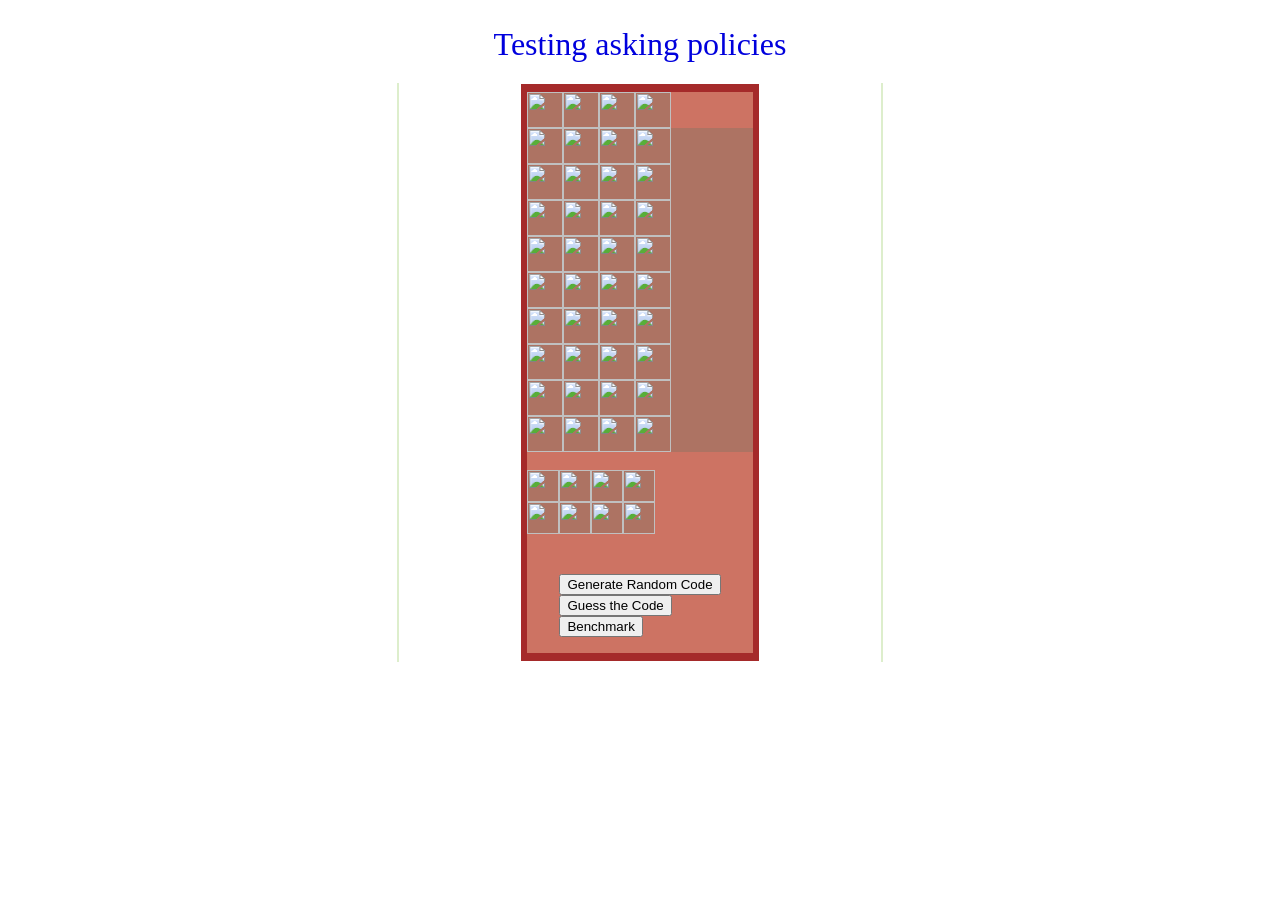
==== MasterMind/index.html @ eec2a6f5 "Create index.html" ====
<!DOCTYPE html PUBLIC "-//W3C//DTD HTML 4.01 Transitional//EN">
<HTML>
   <HEAD>
      <TITLE>Play Mastermind Game Online</TITLE>
      <meta content="text/html; charset=utf-8" http-equiv="content-type">
      <link rel="stylesheet" type="text/css" href="css/default.css">
      <link rel="stylesheet" type="text/css" href="css/mm.css">
      <script src="http://ajax.cdnjs.com/ajax/libs/json2/20110223/json2.js"></script>
      <script src="helper.js"></script>

      <script type="text/javascript">


      ibull = new Image();  
      ibull.src = "images/bull.gif";

      icow = new Image();  
      icow.src = "images/cow.gif";

      var results = [];
      var meaning = [0,0,0,0];
      var bestGuest = [0,0,0,0];
      var num_bulls = 0;
      var num_cows = 0;
      var currentRow = 9;
      var tmp = 0;
      var source;
      var destination;
      var copy;
      var entropy = [];
      var tries = [];

      window.onload = function () {
        source = document.getElementById('main_table');
        destination = document.getElementById('main_table');
        copy = source.cloneNode(true);
        copy.setAttribute('id', 'main_table');
        
      };
      


      function initGame(){
        currentRow = 9;
        destination.innerHTML = copy.innerHTML;
        init_meaning();
        init_hypothesis();
        remainingHypothesis = hypothesis;
        
      }

      function solve() {
      initGame();
      var j = 1;
      var k = 1;
        for(var i = 0; i < 200; i++) {

          while(proceed(true) == 0) {
            j++;
            k++;
            console.log(j);
          }
          tries.push(k);
          k = 0;
          initGame();
        }

        console.log("To solve the game 100 times, it took : " + j + "guesses");
        console.log("With an average of " + computeAverage(tries));
        console.log("A variance of : " + computeVariance(tries, computeAverage(tries)));
        console.log("Queries have : " + computeAverage(entropy) + " entropy on average.");
        console.log("And a variance of : " + computeVariance(entropy, computeAverage(entropy)));
        //console.log(tries);
      }


      function proceed(noDisplay) {

        bestGuest = guessLessEntropy(remainingHypothesis);

        tmp = submitHypothesis(noDisplay);
        console.log('tmp : ' + tmp);
        

        num_bulls = Math.floor(tmp/10);
        num_cows = tmp % 10;
        if(!noDisplay) {PutBullsAndCows()};

        currentRow--;
        remainingHypothesis = getPartition(bestGuest, remainingHypothesis)[tmp];
        if(tmp == 40) return 1;
        return 0;
      }


      function guessRandom(remainingHypothesis) {
        var rand = Math.floor(Math.random() * remainingHypothesis.length);
        var tmp_entropy = getEntropy(getPartition(remainingHypothesis[rand],remainingHypothesis));
        entropy.push(tmp_entropy);
        return remainingHypothesis[rand];
      }



      function submitHypothesis(noDisplay) {

          var tmp_bulls = 0;
          var tmp_cows = 0;
        
          var tmp_query = [];
          var tmp_sample = [];

          for(var i = 0; i < 4; i++) {
            tmp_query[i] = bestGuest[i];
            tmp_sample[i] = meaning[i];
            if(!noDisplay) {document.getElementById(currentRow * 10 + i).src = './images/color_' + bestGuest[i] + '.gif';}
          }

          for(var i = 0; i < 4; i++) {
            if(tmp_query[i] == tmp_sample[i]) {
              tmp_bulls++;
              tmp_query[i] = -1;
              tmp_sample[i] = -2;
            }
          }

          for(var i = 0; i < 4; i++) {
            for(var j = 0; j < 4; j++) {
              if(tmp_query[i] == tmp_sample[j]) {
                tmp_cows++;
                tmp_query[i] = -1;
                tmp_sample[j] = -2;
              }
            }
          }

      return 10 * tmp_bulls + tmp_cows;
      }


      function PutBullsAndCows ()
        {

             for (i=0; i<num_bulls; i++)
             {
               img_name = "bc_img" + ((40*currentRow)+i);
               document[img_name].src = ibull.src;
             }

             for (i=num_bulls; i<num_bulls+num_cows; i++)
             {
               img_name = "bc_img" + ((40*currentRow)+i);
               document[img_name].src = icow.src;
             }

      }

      </script>







   </HEAD>
   <BODY>





      <br>
      <div align="center">
         <font size="+3" color="#0000dd">Testing asking policies</font>
      </div>
      <br>    
      <div id = "main_table">   
        <Table align="center">
           <td  BGCOLOR="#ddeecc">
           </td>
           <td Style = "padding-left:120px;padding-right:120px;">
              <div id="Cur1"></div>
              <div id="Cur2"></div>
              <div id="Cur3"></div>
              <div id="Cur4"></div>
              <div id="Cur5"></div>
              <div id="Cur6"></div>
              <div id="Cur7"></div>
              <div id="Cur8"></div>
              <INPUT TYPE= "hidden" ID= "NumColors" VALUE=8> 
              <INPUT TYPE= "hidden" ID= "CodeLength" VALUE=4> 
              <INPUT TYPE= "hidden" ID= "NumAttempts" VALUE=10> 
              <INPUT TYPE= "hidden" ID= "AllowDup" VALUE=true> 
              <table align="center"
                 cellspacing="0" 
                 cellpadding="0" 
                 BGCOLOR="#cd7363"
                 Style = "border-left:6px brown solid;border-top:8px brown solid;
                 border-right:6px brown solid;border-bottom:8px brown solid;"
                 ID="GameTable">
                 <tr>
                    <td colspan="2">
                       <table cellspacing="0" cellpadding="0">
                          <tr bgcolor="#ad7363">
                             <td><A><IMG ID = "c0" SRC="images/qm.gif" Name="sel0" WIDTH="36" HEIGHT="36" BORDER="0" ALT=""></A></td>
                             <td><A><IMG ID = "c1"SRC="images/qm.gif" Name="sel1" WIDTH="36" HEIGHT="36" BORDER="0" ALT=""></A></td>
                             <td><A><IMG ID = "c2" SRC="images/qm.gif" Name="sel2" WIDTH="36" HEIGHT="36" BORDER="0" ALT=""></A></td>
                             <td><A><IMG ID = "c3" SRC="images/qm.gif" Name="sel3" WIDTH="36" HEIGHT="36" BORDER="0" ALT=""></A></td>
                          </tr>
                          <tr  Id="Row1" bgcolor="#ad7363">
                             <td><A><IMG SRC="images/color_hole.gif" Name="img40" WIDTH="36" HEIGHT="36" BORDER="0" Id ="10" ALT=""></A></td>
                             <td><A><IMG SRC="images/color_hole.gif" Name="img41" WIDTH="36" HEIGHT="36" BORDER="0" Id ="11" ALT=""></A></td>
                             <td><A><IMG SRC="images/color_hole.gif" Name="img42" WIDTH="36" HEIGHT="36" BORDER="0" Id ="12" ALT=""></A></td>
                             <td><A><IMG SRC="images/color_hole.gif" Name="img43" WIDTH="36" HEIGHT="36" BORDER="0" Id ="13" ALT=""></A></td>
                             <td>
                                <table cellspacing="0" cellpadding="0">
                                   <tr>
                                      <td><IMG SRC="images/color_hole.gif" Name="bc_img40" WIDTH="14" HEIGHT="14" BORDER="0" ALT=""></td>
                                      <td><IMG SRC="images/color_hole.gif" Name="bc_img41" WIDTH="14" HEIGHT="14" BORDER="0" ALT=""></td>
                                   </tr>
                                   <tr>
                                      <td><IMG SRC="images/color_hole.gif" Name="bc_img42" WIDTH="14" HEIGHT="14" BORDER="0" ALT=""></td>
                                      <td><IMG SRC="images/color_hole.gif" Name="bc_img43" WIDTH="14" HEIGHT="14" BORDER="0" ALT=""></td>
                                   </tr>
                                </table>
                             </td>
                             <TD><INPUT TYPE="button" ID="Btn1" OnClick="CheckRow()" VALUE="Check" style='visibility:hidden;' NAME="Check"></TD>
                          </tr>
                          <tr  Id="Row2" bgcolor="#ad7363">
                             <td><A><IMG SRC="images/color_hole.gif" Name="img80" WIDTH="36" HEIGHT="36" BORDER="0" Id ="20"  ALT=""></A></td>
                             <td><A><IMG SRC="images/color_hole.gif" Name="img81" WIDTH="36" HEIGHT="36" BORDER="0" Id ="21"  ALT=""></A></td>
                             <td><A><IMG SRC="images/color_hole.gif" Name="img82" WIDTH="36" HEIGHT="36" BORDER="0" Id ="22"  ALT=""></A></td>
                             <td><A><IMG SRC="images/color_hole.gif" Name="img83" WIDTH="36" HEIGHT="36" BORDER="0" Id ="23"  ALT=""></A></td>
                             <td>
                                <table cellspacing="0" cellpadding="0">
                                   <tr>
                                      <td><IMG SRC="images/color_hole.gif" Name="bc_img80" WIDTH="14" HEIGHT="14" BORDER="0" ALT=""></td>
                                      <td><IMG SRC="images/color_hole.gif" Name="bc_img81" WIDTH="14" HEIGHT="14" BORDER="0" ALT=""></td>
                                   </tr>
                                   <tr>
                                      <td><IMG SRC="images/color_hole.gif" Name="bc_img82" WIDTH="14" HEIGHT="14" BORDER="0" ALT=""></td>
                                      <td><IMG SRC="images/color_hole.gif" Name="bc_img83" WIDTH="14" HEIGHT="14" BORDER="0" ALT=""></td>
                                   </tr>
                                </table>
                             </td>
                             <TD><INPUT TYPE="button" ID="Btn2" OnClick="CheckRow()" VALUE="Check" style='visibility:hidden;' NAME="Check"></TD>
                          </tr>
                          <tr  Id="Row3" bgcolor="#ad7363">
                             <td><A><IMG SRC="images/color_hole.gif" Name="img120" WIDTH="36" HEIGHT="36" BORDER="0" Id ="30"  ALT=""></A></td>
                             <td><A><IMG SRC="images/color_hole.gif" Name="img121" WIDTH="36" HEIGHT="36" BORDER="0" Id ="31"  ALT=""></A></td>
                             <td><A><IMG SRC="images/color_hole.gif" Name="img122" WIDTH="36" HEIGHT="36" BORDER="0" Id ="32"  ALT=""></A></td>
                             <td><A><IMG SRC="images/color_hole.gif" Name="img123" WIDTH="36" HEIGHT="36" BORDER="0" Id ="33"  ALT=""></A></td>
                             <td>
                                <table cellspacing="0" cellpadding="0">
                                   <tr>
                                      <td><IMG SRC="images/color_hole.gif" Name="bc_img120" WIDTH="14" HEIGHT="14" BORDER="0" ALT=""></td>
                                      <td><IMG SRC="images/color_hole.gif" Name="bc_img121" WIDTH="14" HEIGHT="14" BORDER="0" ALT=""></td>
                                   </tr>
                                   <tr>
                                      <td><IMG SRC="images/color_hole.gif" Name="bc_img122" WIDTH="14" HEIGHT="14" BORDER="0" ALT=""></td>
                                      <td><IMG SRC="images/color_hole.gif" Name="bc_img123" WIDTH="14" HEIGHT="14" BORDER="0" ALT=""></td>
                                   </tr>
                                </table>
                             </td>
                             <TD><INPUT TYPE="button" ID="Btn3" OnClick="CheckRow()" VALUE="Check" style='visibility:hidden;' NAME="Check"></TD>
                          </tr>
                          <tr  Id="Row4" bgcolor="#ad7363">
                             <td><A><IMG SRC="images/color_hole.gif" Name="img160" WIDTH="36" HEIGHT="36" BORDER="0" Id ="40"  ALT=""></A></td>
                             <td><A><IMG SRC="images/color_hole.gif" Name="img161" WIDTH="36" HEIGHT="36" BORDER="0" Id ="41"  ALT=""></A></td>
                             <td><A><IMG SRC="images/color_hole.gif" Name="img162" WIDTH="36" HEIGHT="36" BORDER="0" Id ="42"  ALT=""></A></td>
                             <td><A><IMG SRC="images/color_hole.gif" Name="img163" WIDTH="36" HEIGHT="36" BORDER="0" Id ="43"  ALT=""></A></td>
                             <td>
                                <table cellspacing="0" cellpadding="0">
                                   <tr>
                                      <td><IMG SRC="images/color_hole.gif" Name="bc_img160" WIDTH="14" HEIGHT="14" BORDER="0" ALT=""></td>
                                      <td><IMG SRC="images/color_hole.gif" Name="bc_img161" WIDTH="14" HEIGHT="14" BORDER="0" ALT=""></td>
                                   </tr>
                                   <tr>
                                      <td><IMG SRC="images/color_hole.gif" Name="bc_img162" WIDTH="14" HEIGHT="14" BORDER="0" ALT=""></td>
                                      <td><IMG SRC="images/color_hole.gif" Name="bc_img163" WIDTH="14" HEIGHT="14" BORDER="0" ALT=""></td>
                                   </tr>
                                </table>
                             </td>
                             <TD><INPUT TYPE="button" ID="Btn4" OnClick="CheckRow()" VALUE="Check" style='visibility:hidden;' NAME="Check"></TD>
                          </tr>
                          <tr  Id="Row5" bgcolor="#ad7363">
                             <td><A><IMG SRC="images/color_hole.gif" Name="img200" WIDTH="36" HEIGHT="36" BORDER="0" Id ="50"  ALT=""></A></td>
                             <td><A><IMG SRC="images/color_hole.gif" Name="img201" WIDTH="36" HEIGHT="36" BORDER="0" Id ="51"  ALT=""></A></td>
                             <td><A><IMG SRC="images/color_hole.gif" Name="img202" WIDTH="36" HEIGHT="36" BORDER="0" Id ="52"  ALT=""></A></td>
                             <td><A><IMG SRC="images/color_hole.gif" Name="img203" WIDTH="36" HEIGHT="36" BORDER="0" Id ="53"  ALT=""></A></td>
                             <td>
                                <table cellspacing="0" cellpadding="0">
                                   <tr>
                                      <td><IMG SRC="images/color_hole.gif" Name="bc_img200" WIDTH="14" HEIGHT="14" BORDER="0" ALT=""></td>
                                      <td><IMG SRC="images/color_hole.gif" Name="bc_img201" WIDTH="14" HEIGHT="14" BORDER="0" ALT=""></td>
                                   </tr>
                                   <tr>
                                      <td><IMG SRC="images/color_hole.gif" Name="bc_img202" WIDTH="14" HEIGHT="14" BORDER="0" ALT=""></td>
                                      <td><IMG SRC="images/color_hole.gif" Name="bc_img203" WIDTH="14" HEIGHT="14" BORDER="0" ALT=""></td>
                                   </tr>
                                </table>
                             </td>
                             <TD><INPUT TYPE="button" ID="Btn5" OnClick="CheckRow()" VALUE="Check" style='visibility:hidden;' NAME="Check"></TD>
                          </tr>
                          <tr  Id="Row6" bgcolor="#ad7363">
                             <td><A><IMG SRC="images/color_hole.gif" Name="img240" WIDTH="36" HEIGHT="36" BORDER="0" Id ="60"  ALT=""></A></td>
                             <td><A><IMG SRC="images/color_hole.gif" Name="img241" WIDTH="36" HEIGHT="36" BORDER="0" Id ="61"  ALT=""></A></td>
                             <td><A><IMG SRC="images/color_hole.gif" Name="img242" WIDTH="36" HEIGHT="36" BORDER="0" Id ="62"  ALT=""></A></td>
                             <td><A><IMG SRC="images/color_hole.gif" Name="img243" WIDTH="36" HEIGHT="36" BORDER="0" Id ="63"  ALT=""></A></td>
                             <td>
                                <table cellspacing="0" cellpadding="0">
                                   <tr>
                                      <td><IMG SRC="images/color_hole.gif" Name="bc_img240" WIDTH="14" HEIGHT="14" BORDER="0" ALT=""></td>
                                      <td><IMG SRC="images/color_hole.gif" Name="bc_img241" WIDTH="14" HEIGHT="14" BORDER="0" ALT=""></td>
                                   </tr>
                                   <tr>
                                      <td><IMG SRC="images/color_hole.gif" Name="bc_img242" WIDTH="14" HEIGHT="14" BORDER="0" ALT=""></td>
                                      <td><IMG SRC="images/color_hole.gif" Name="bc_img243" WIDTH="14" HEIGHT="14" BORDER="0" ALT=""></td>
                                   </tr>
                                </table>
                             </td>
                             <TD><INPUT TYPE="button" ID="Btn6" OnClick="submit()" VALUE="Check" style='visibility:hidden;' NAME="Check"></TD>
                          </tr>

                          <tr  Id="Row7" bgcolor="#ad7363">
                             <td><A><IMG SRC="images/color_hole.gif" Name="img280" WIDTH="36" HEIGHT="36" BORDER="0" Id ="70"  ALT=""></A></td>
                             <td><A><IMG SRC="images/color_hole.gif" Name="img281" WIDTH="36" HEIGHT="36" BORDER="0" Id ="71"  ALT=""></A></td>
                             <td><A><IMG SRC="images/color_hole.gif" Name="img282" WIDTH="36" HEIGHT="36" BORDER="0" Id ="72"  ALT=""></A></td>
                             <td><A><IMG SRC="images/color_hole.gif" Name="img283" WIDTH="36" HEIGHT="36" BORDER="0" Id ="73"  ALT=""></A></td>
                             <td>
                                <table cellspacing="0" cellpadding="0">
                                   <tr>
                                      <td><IMG SRC="images/color_hole.gif" Name="bc_img280" WIDTH="14" HEIGHT="14" BORDER="0" ALT=""></td>
                                      <td><IMG SRC="images/color_hole.gif" Name="bc_img281" WIDTH="14" HEIGHT="14" BORDER="0" ALT=""></td>
                                   </tr>
                                   <tr>
                                      <td><IMG SRC="images/color_hole.gif" Name="bc_img282" WIDTH="14" HEIGHT="14" BORDER="0" ALT=""></td>
                                      <td><IMG SRC="images/color_hole.gif" Name="bc_img283" WIDTH="14" HEIGHT="14" BORDER="0" ALT=""></td>
                                   </tr>
                                </table>
                             </td>
                             <TD><INPUT TYPE="button" ID="Btn5" OnClick="CheckRow()" VALUE="Check" style='visibility:hidden;' NAME="Check"></TD>
                          </tr>

                          <tr  Id="Row8" bgcolor="#ad7363">
                             <td><A><IMG SRC="images/color_hole.gif" Name="img320" WIDTH="36" HEIGHT="36" BORDER="0" Id ="80"  ALT=""></A></td>
                             <td><A><IMG SRC="images/color_hole.gif" Name="img321" WIDTH="36" HEIGHT="36" BORDER="0" Id ="81"  ALT=""></A></td>
                             <td><A><IMG SRC="images/color_hole.gif" Name="img322" WIDTH="36" HEIGHT="36" BORDER="0" Id ="82"  ALT=""></A></td>
                             <td><A><IMG SRC="images/color_hole.gif" Name="img323" WIDTH="36" HEIGHT="36" BORDER="0" Id ="83"  ALT=""></A></td>
                             <td>
                                <table cellspacing="0" cellpadding="0">
                                   <tr>
                                      <td><IMG SRC="images/color_hole.gif" Name="bc_img320" WIDTH="14" HEIGHT="14" BORDER="0" ALT=""></td>
                                      <td><IMG SRC="images/color_hole.gif" Name="bc_img321" WIDTH="14" HEIGHT="14" BORDER="0" ALT=""></td>
                                   </tr>
                                   <tr>
                                      <td><IMG SRC="images/color_hole.gif" Name="bc_img322" WIDTH="14" HEIGHT="14" BORDER="0" ALT=""></td>
                                      <td><IMG SRC="images/color_hole.gif" Name="bc_img323" WIDTH="14" HEIGHT="14" BORDER="0" ALT=""></td>
                                   </tr>
                                </table>
                             </td>
                             <TD><INPUT TYPE="button" ID="Btn5" OnClick="CheckRow()" VALUE="Check" style='visibility:hidden;' NAME="Check"></TD>
                          </tr>

                          <tr  Id="Row9" bgcolor="#ad7363">
                             <td><A><IMG SRC="images/color_hole.gif" Name="img360" WIDTH="36" HEIGHT="36" BORDER="0" Id ="90"  ALT=""></A></td>
                             <td><A><IMG SRC="images/color_hole.gif" Name="img361" WIDTH="36" HEIGHT="36" BORDER="0" Id ="91"  ALT=""></A></td>
                             <td><A><IMG SRC="images/color_hole.gif" Name="img362" WIDTH="36" HEIGHT="36" BORDER="0" Id ="92"  ALT=""></A></td>
                             <td><A><IMG SRC="images/color_hole.gif" Name="img363" WIDTH="36" HEIGHT="36" BORDER="0" Id ="93"  ALT=""></A></td>
                             <td>
                                <table cellspacing="0" cellpadding="0">
                                   <tr>
                                      <td><IMG SRC="images/color_hole.gif" Name="bc_img360" WIDTH="14" HEIGHT="14" BORDER="0" ALT=""></td>
                                      <td><IMG SRC="images/color_hole.gif" Name="bc_img361" WIDTH="14" HEIGHT="14" BORDER="0" ALT=""></td>
                                   </tr>
                                   <tr>
                                      <td><IMG SRC="images/color_hole.gif" Name="bc_img362" WIDTH="14" HEIGHT="14" BORDER="0" ALT=""></td>
                                      <td><IMG SRC="images/color_hole.gif" Name="bc_img363" WIDTH="14" HEIGHT="14" BORDER="0" ALT=""></td>
                                   </tr>
                                </table>
                             </td>
                             <TD><INPUT TYPE="button" ID="Btn5" OnClick="CheckRow()" VALUE="Check" style='visibility:hidden;' NAME="Check"></TD>
                          </tr>
                          
                       </table>
                    </td>
                 </tr>
                 <tr>
                    <td>&nbsp;</td>
                 </tr>
                 <tr>
                    <td>
                       <table cellspacing="0" cellpadding="0">
                          <tr>
                             <td bgcolor='#ad7363'><A><IMG SRC="images/color_1.gif" WIDTH="32" HEIGHT="32" BORDER="0" OnClick="MouseSelection('1')" onMouseOver="this.style.backgroundColor = '#cd9383';" onMouseOut="this.style.backgroundColor = '#ad7363';" ALT=""></A></td>
                             <td bgcolor='#ad7363'><A><IMG SRC="images/color_2.gif" WIDTH="32" HEIGHT="32" BORDER="0" OnClick="MouseSelection('2')" onMouseOver="this.style.backgroundColor = '#cd9383';" onMouseOut="this.style.backgroundColor = '#ad7363';" ALT=""></A></td>
                             <td bgcolor='#ad7363'><A><IMG SRC="images/color_3.gif" WIDTH="32" HEIGHT="32" BORDER="0" OnClick="MouseSelection('3')" onMouseOver="this.style.backgroundColor = '#cd9383';" onMouseOut="this.style.backgroundColor = '#ad7363';" ALT=""></A></td>
                             <td bgcolor='#ad7363'><A><IMG SRC="images/color_4.gif" WIDTH="32" HEIGHT="32" BORDER="0" OnClick="MouseSelection('4')" onMouseOver="this.style.backgroundColor = '#cd9383';" onMouseOut="this.style.backgroundColor = '#ad7363';" ALT=""></A></td>
                          </tr>
                          <tr>
                             <td bgcolor='#ad7363'><A><IMG SRC="images/color_5.gif" WIDTH="32" HEIGHT="32" BORDER="0" OnClick="MouseSelection('5')" onMouseOver="this.style.backgroundColor = '#cd9383';" onMouseOut="this.style.backgroundColor = '#ad7363';" ALT=""></A></td>
                             <td bgcolor='#ad7363'><A><IMG SRC="images/color_6.gif" WIDTH="32" HEIGHT="32" BORDER="0" OnClick="MouseSelection('6')" onMouseOver="this.style.backgroundColor = '#cd9383';" onMouseOut="this.style.backgroundColor = '#ad7363';" ALT=""></A></td>
                             <td bgcolor='#ad7363'><A><IMG SRC="images/color_7.gif" WIDTH="32" HEIGHT="32" BORDER="0" OnClick="MouseSelection('7')" onMouseOver="this.style.backgroundColor = '#cd9383';" onMouseOut="this.style.backgroundColor = '#ad7363';" ALT=""></A></td>
                             <td bgcolor='#ad7363'><A><IMG SRC="images/color_0.gif" WIDTH="32" HEIGHT="32" BORDER="0" OnClick="MouseSelection('8')" onMouseOver="this.style.backgroundColor = '#cd9383';" onMouseOut="this.style.backgroundColor = '#ad7363';" ALT=""></A></td>
                          </tr>
                       </table>
                    </td>
                 </tr>
                 <tr>
                    <td align="center">
                       <form METHOD=POST ACTION="index.php">
                          <table cellspacing="0" cellpadding="0">
                             <tr>
                                <td>
                                   <div class="ClassForm">
                                      <option >
                                      <option >
                                      </select>
                                   </div>
                                </td>
                             </tr>
                             <tr>
                                <td>
                                   <div class="ClassForm"></div>
                                </td>
                             </TR>
                             <TR>
                                <TD><INPUT TYPE="button" ID="Btn1" OnClick="initGame()" VALUE="Generate Random Code"  NAME="Generate Random Code"></TD>
                             </tr>

                              <TR>
                                <TD><INPUT TYPE="button" ID="Btn2" OnClick="proceed()" VALUE="Guess the Code"  NAME="Guess the Code"></TD>
                             </tr>

                             <TR>
                                <TD><INPUT TYPE="button" ID="Btn2" OnClick="solve()" VALUE="Benchmark"  NAME="Benchmark"></TD>
                             </tr>
                          </TABLE>
                       </form>
                    </td>
                 </tr>
                 <!--TR>
                    <TD align="center" colspan="4"> 
                      <INPUT TYPE="text"
                             ID="StatusId"
                             NAME="GameStatus"
                             Size="24">
                    </TD> 
                    </tr-->
              </table>
            </div>
         </td>
         <td  BGCOLOR="#ddeecc">
         </td>
      </Table>
      <IMG SRC="images/color_hole.gif" width="0" height="0" alt="">
   </BODY>
</HTML>
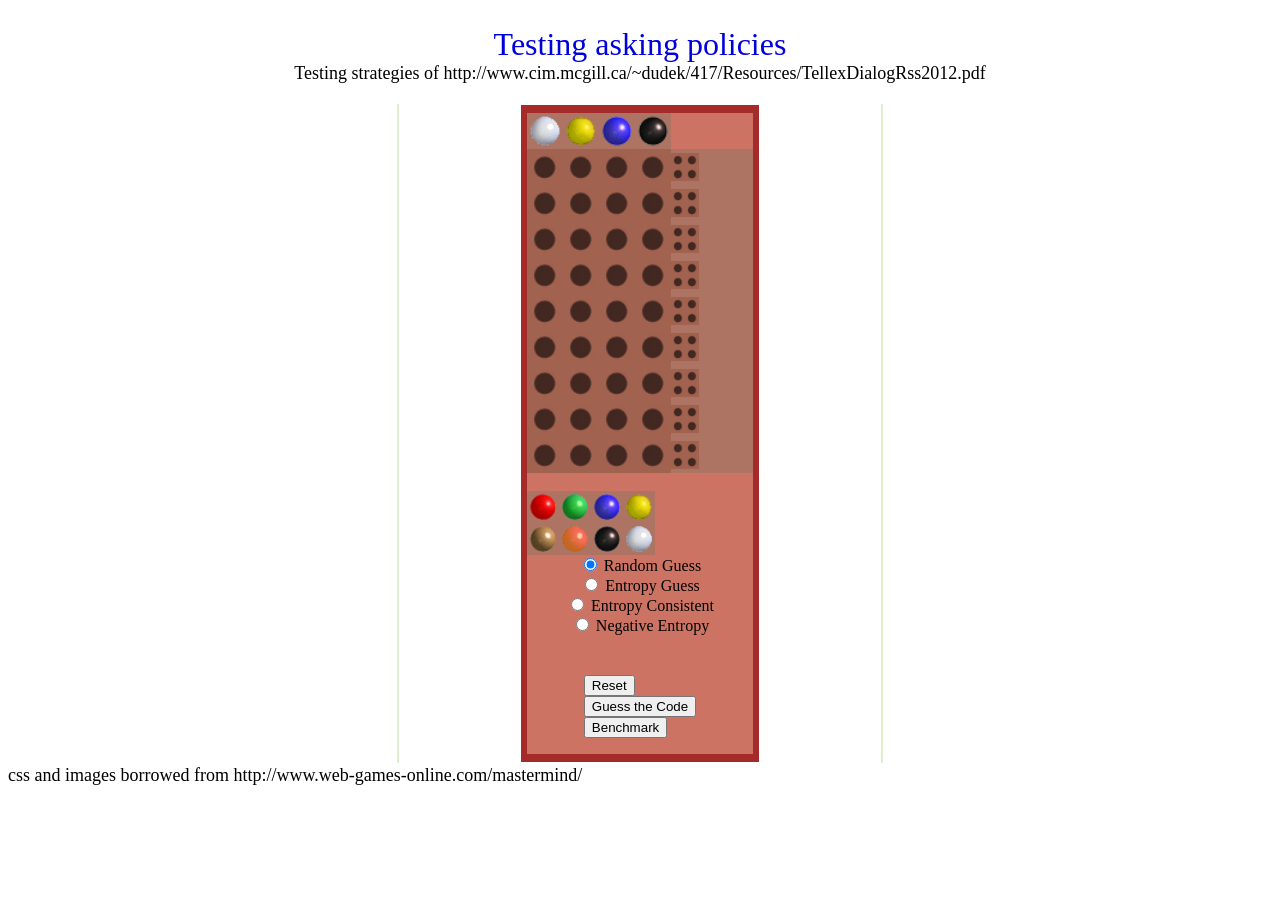
==== commit 097998cc: "Update index.html" ====
--- a/MasterMind/index.html
+++ b/MasterMind/index.html
@@ -1,7 +1,7 @@
 <!DOCTYPE html PUBLIC "-//W3C//DTD HTML 4.01 Transitional//EN">
 <HTML>
    <HEAD>
-      <TITLE>Play Mastermind Game Online</TITLE>
+      <TITLE>Test guessing strategies</TITLE>
       <meta content="text/html; charset=utf-8" http-equiv="content-type">
       <link rel="stylesheet" type="text/css" href="css/default.css">
       <link rel="stylesheet" type="text/css" href="css/mm.css">
@@ -30,15 +30,53 @@
       var entropy = [];
       var tries = [];
 
+      var randomStrategy = true;
+      var entropyGreedy = false;
+      var entropyConsistent = false;
+      var entropyNegative = false;
+
       window.onload = function () {
         source = document.getElementById('main_table');
         destination = document.getElementById('main_table');
         copy = source.cloneNode(true);
         copy.setAttribute('id', 'main_table');
+        initGame();
         
       };
       
 
+
+      function setStrategy(strategy) {
+
+        if(strategy == 1) {
+          randomStrategy = true;
+          entropyGreedy = false;
+          entropyConsistent = false;
+          entropyNegative = false;
+        }
+
+        if(strategy == 2) {
+          randomStrategy = false;
+          entropyGreedy = true;
+          entropyConsistent = false;
+          entropyNegative = false;
+        }
+
+        if(strategy == 3) {
+          randomStrategy = false;
+          entropyGreedy = false;
+          entropyConsistent = true;
+          entropyNegative = false;
+        }
+
+        if(strategy == 4) {
+          randomStrategy = false;
+          entropyGreedy = false;
+          entropyConsistent = false;
+          entropyNegative = true;
+        }
+
+      }
 
       function initGame(){
         currentRow = 9;
@@ -50,10 +88,11 @@
       }
 
       function solve() {
+      alert("Starting the benchmarking, it might take some time...");
       initGame();
       var j = 1;
       var k = 1;
-        for(var i = 0; i < 200; i++) {
+        for(var i = 0; i < 100; i++) {
 
           while(proceed(true) == 0) {
             j++;
@@ -64,23 +103,34 @@
           k = 0;
           initGame();
         }
-
-        console.log("To solve the game 100 times, it took : " + j + "guesses");
-        console.log("With an average of " + computeAverage(tries));
-        console.log("A variance of : " + computeVariance(tries, computeAverage(tries)));
-        console.log("Queries have : " + computeAverage(entropy) + " entropy on average.");
-        console.log("And a variance of : " + computeVariance(entropy, computeAverage(entropy)));
+        alert("To solve the game 100 times, it took : " + j + " guesses \n With an average of " + computeAverage(tries) + "\n A variance of : " + computeVariance(tries, computeAverage(tries)) + "\nQueries have : " + computeAverage(entropy) + " entropy on average.\n" + "And a variance of : " + computeVariance(entropy, computeAverage(entropy)));
+
+ 
+    
+ 
+
         //console.log(tries);
       }
 
 
       function proceed(noDisplay) {
 
-        bestGuest = guessLessEntropy(remainingHypothesis);
-
-        tmp = submitHypothesis(noDisplay);
-        console.log('tmp : ' + tmp);
-        
+        if(randomStrategy){
+          bestGuest = guessRandom(remainingHypothesis);
+        }
+        if(entropyNegative){
+          bestGuest = guessLessEntropy(remainingHypothesis);
+        }
+
+        if(entropyConsistent) {
+          bestGuest = consistentGuessGreedyEntropy(remainingHypothesis);
+        }
+
+        if(entropyConsistent) {
+          bestGuest = guessGreedyEntropy(remainingHypothesis);
+        }
+
+        tmp = submitHypothesis(noDisplay);       
 
         num_bulls = Math.floor(tmp/10);
         num_cows = tmp % 10;
@@ -172,7 +222,9 @@
 
       <br>
       <div align="center">
-         <font size="+3" color="#0000dd">Testing asking policies</font>
+         <font size="+3" color="#0000dd">Testing asking policies </font>
+         <br>
+         <font size ="+1" > Testing strategies of http://www.cim.mcgill.ca/~dudek/417/Resources/TellexDialogRss2012.pdf</font>
       </div>
       <br>    
       <div id = "main_table">   
@@ -426,7 +478,7 @@
                                 </td>
                              </TR>
                              <TR>
-                                <TD><INPUT TYPE="button" ID="Btn1" OnClick="initGame()" VALUE="Generate Random Code"  NAME="Generate Random Code"></TD>
+                                <TD><INPUT TYPE="button" ID="Btn1" OnClick="initGame()" VALUE="Reset"  NAME="Reset"></TD>
                              </tr>
 
                               <TR>
@@ -436,6 +488,25 @@
                              <TR>
                                 <TD><INPUT TYPE="button" ID="Btn2" OnClick="solve()" VALUE="Benchmark"  NAME="Benchmark"></TD>
                              </tr>
+                              <form>
+    <div class="mx-button">
+        <input type="radio" name="mx" id="button1" OnClick ="setStrategy(1)"checked>
+        <label for="button1" unselectable>Random Guess</label>
+    </div>
+    <div class="mx-button">
+        <input type="radio" name="mx" id="button2" OnClick ="setStrategy(2)" >
+        <label for="button2" unselectable>Entropy Guess</label>
+    </div>
+    <div class="mx-button">
+        <input type="radio" name="mx" id="button3" OnClick ="setStrategy(3)">
+        <label for="button3" unselectable>Entropy Consistent</label>
+    </div>
+    <div class="mx-button">
+        <input type="radio" name="mx" id="button4" OnClick ="setStrategy(4)">
+        <label for="button4" unselectable> Negative Entropy</label>
+    </div>
+</form>
+                              </div>
                           </TABLE>
                        </form>
                     </td>
@@ -455,5 +526,7 @@
          </td>
       </Table>
       <IMG SRC="images/color_hole.gif" width="0" height="0" alt="">
+        <br>
+         <font size ="+1" > css and images borrowed from http://www.web-games-online.com/mastermind/</font>
    </BODY>
 </HTML>
